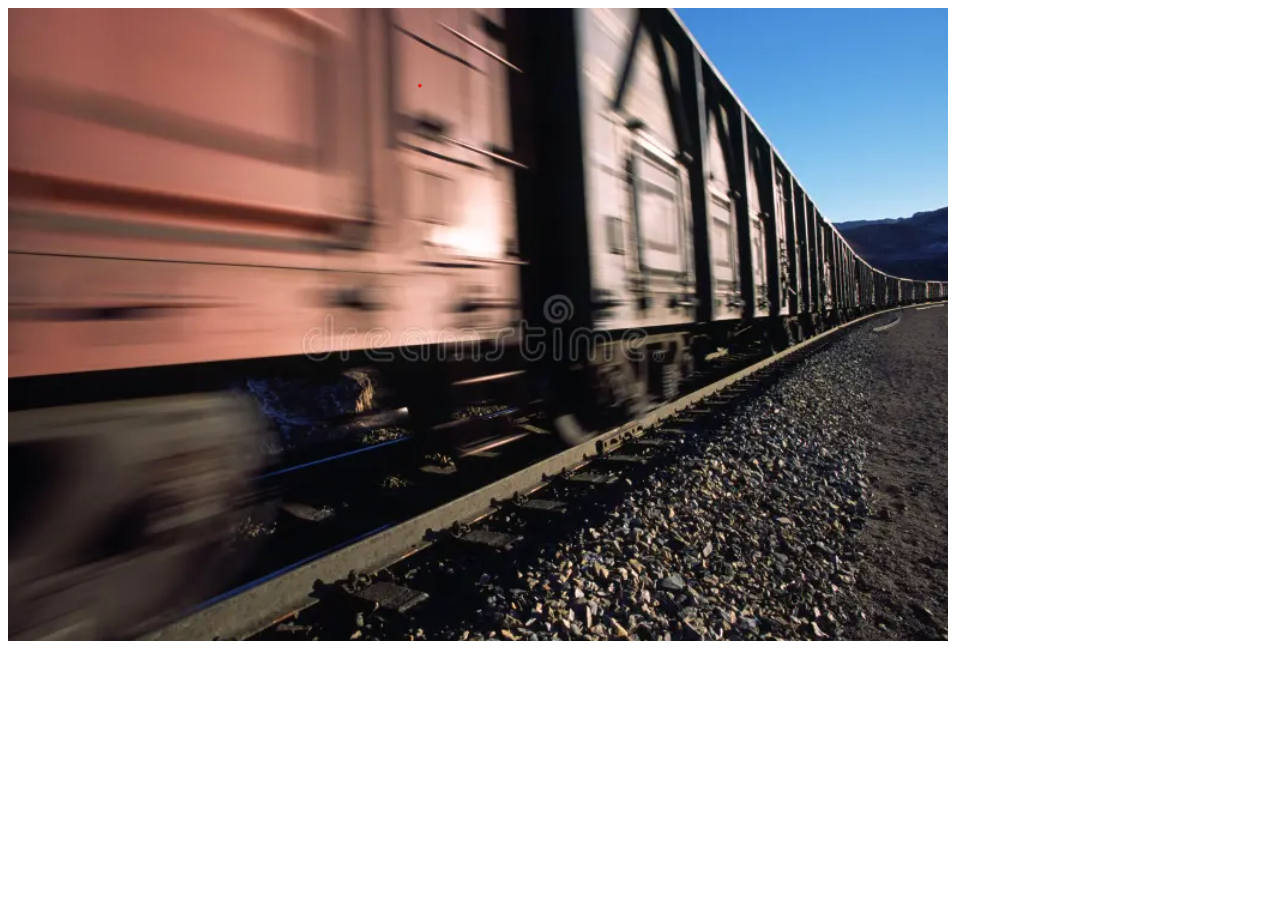
==== image.html @ 90570af7 "first commit" ====
<!DOCTYPE html>
<html lang="en">
<head>
    <meta charset="UTF-8">
    <meta name="viewport" content="width=device-width, initial-scale=1.0">
    <title>Document</title>
</head>
<body>
    <img src="image.png" alt="Train image">
</body>
</html>
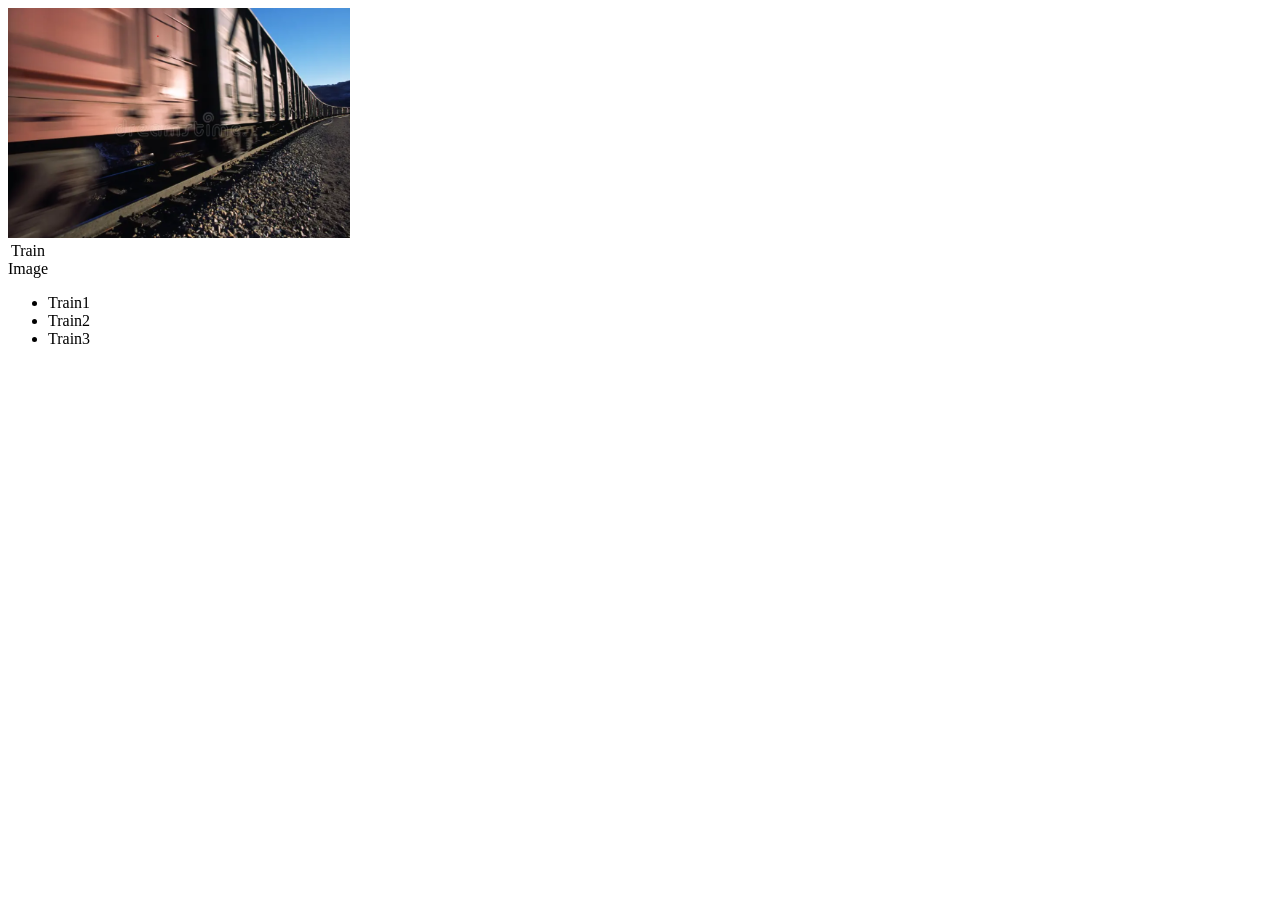
==== commit e2043590: "1st commit" ====
--- a/image.html
+++ b/image.html
@@ -6,6 +6,16 @@
     <title>Document</title>
 </head>
 <body>
-    <img src="image.png" alt="Train image">
+    <img height="230" src="image.png" alt="Train image">
+
+    <table>
+        <caption>Train Image</caption>
+    </table>
+
+    <ul type = "disc">
+        <li>Train1</li>
+        <li>Train2</li>
+        <li>Train3</li>
+    </ul>
 </body>
 </html>
